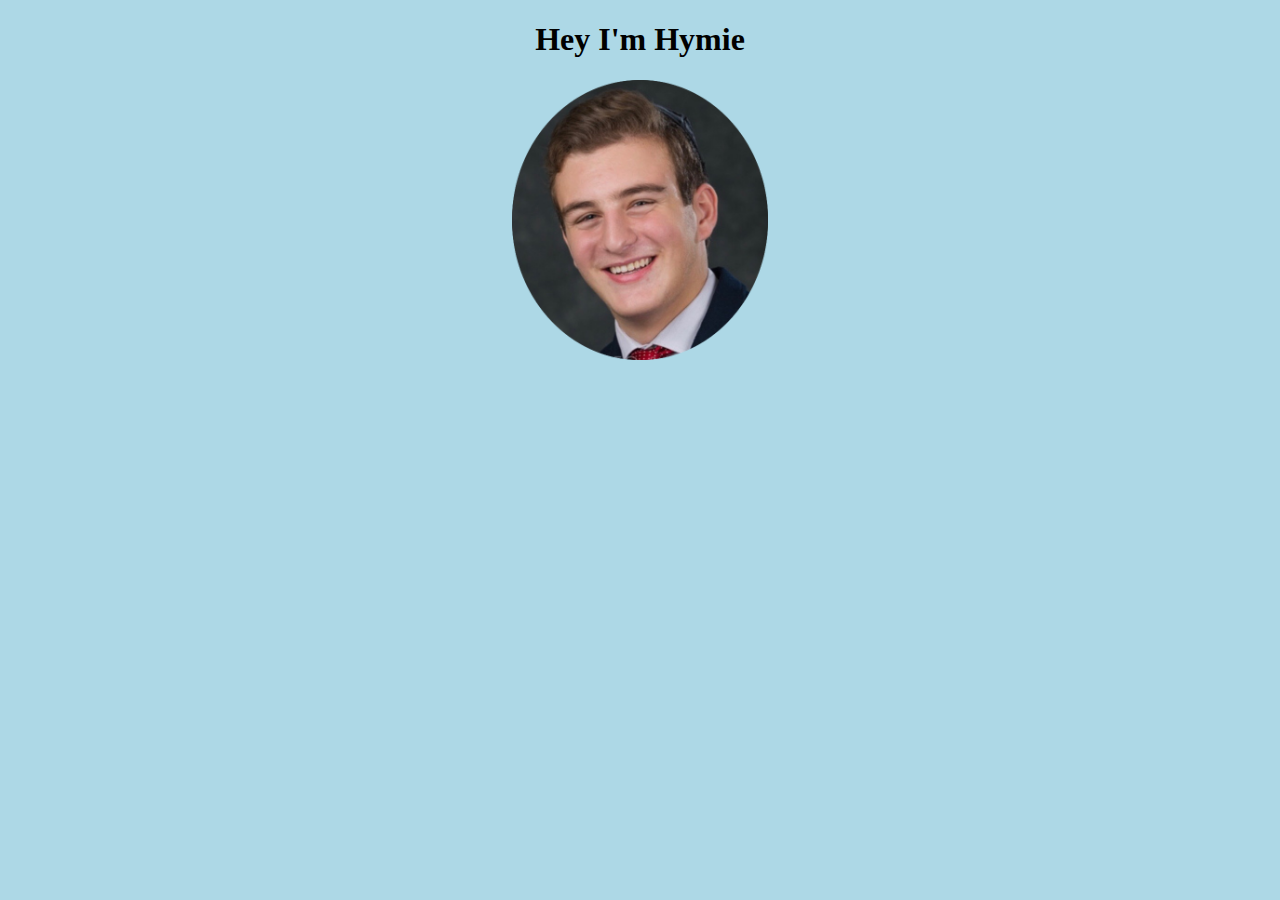
==== index.html @ 705fbb13 "Initial Commit of My First Website" ====
<!DOCTYPE html>
<html>
    <head>
        <meta charset="utf-8">
        <title>Hymie's site</title>
    </head>
    <body>
        <h1>Hey I'm Hymie</h1>
        <img src="DopePic.png" alt="">
    </body>
</html>

<style media="screen">
    body{
        font-family: American Typewriter;
        background-color: lightblue;
        margin: 0;
    }
    img {
        width: 20vw;
        margin-left: 40vw;
    }
    h1 {
        text-align: center;
    }
</style>
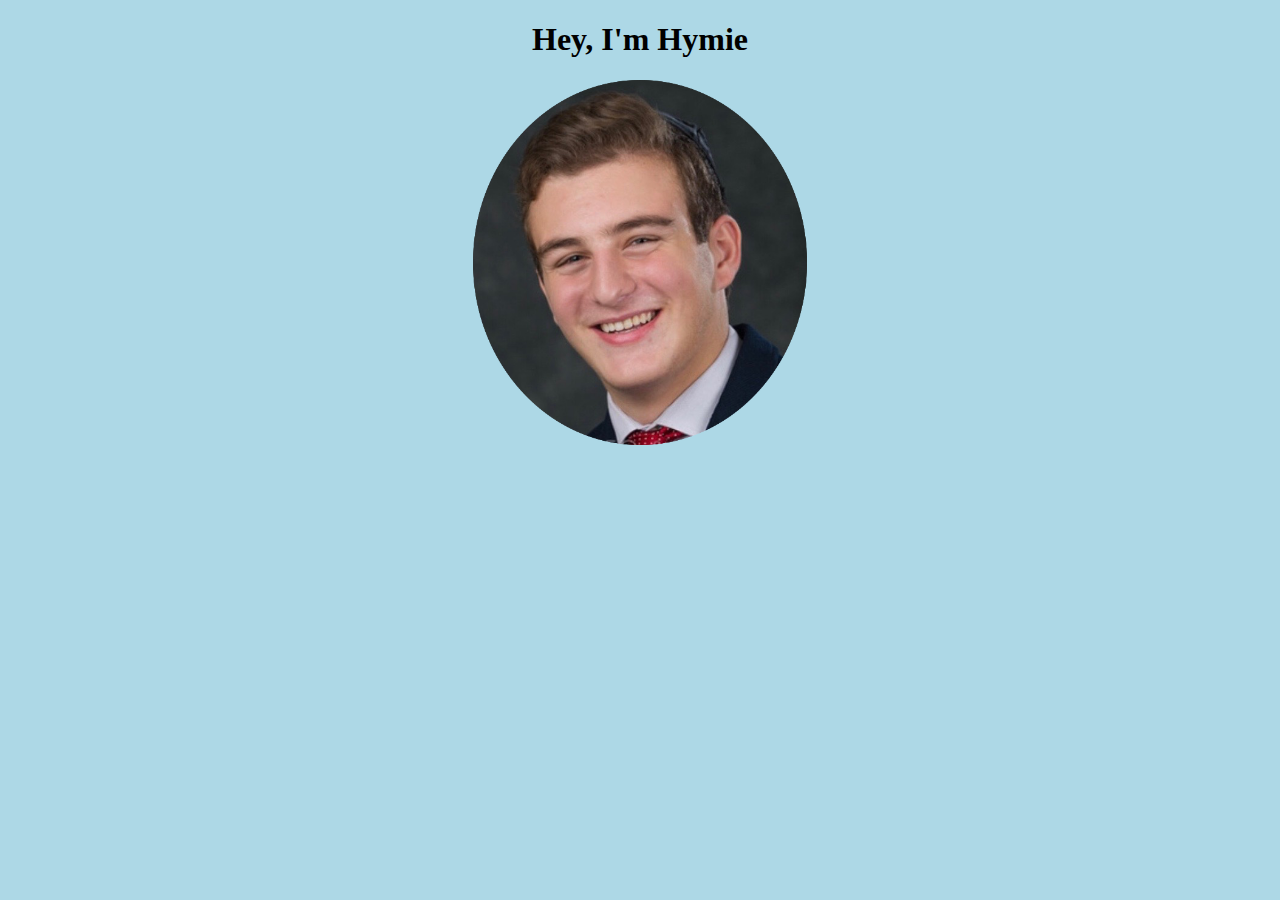
==== commit 2e412216: "Size updates on image" ====
--- a/index.html
+++ b/index.html
@@ -5,7 +5,7 @@
         <title>Hymie's site</title>
     </head>
     <body>
-        <h1>Hey I'm Hymie</h1>
+        <h1>Hey, I'm Hymie</h1>
         <img src="DopePic.png" alt="">
     </body>
 </html>
@@ -17,8 +17,8 @@
         margin: 0;
     }
     img {
-        width: 20vw;
-        margin-left: 40vw;
+        width: 250pt;
+        margin-left: calc((100vw - 250pt) / 2);
     }
     h1 {
         text-align: center;
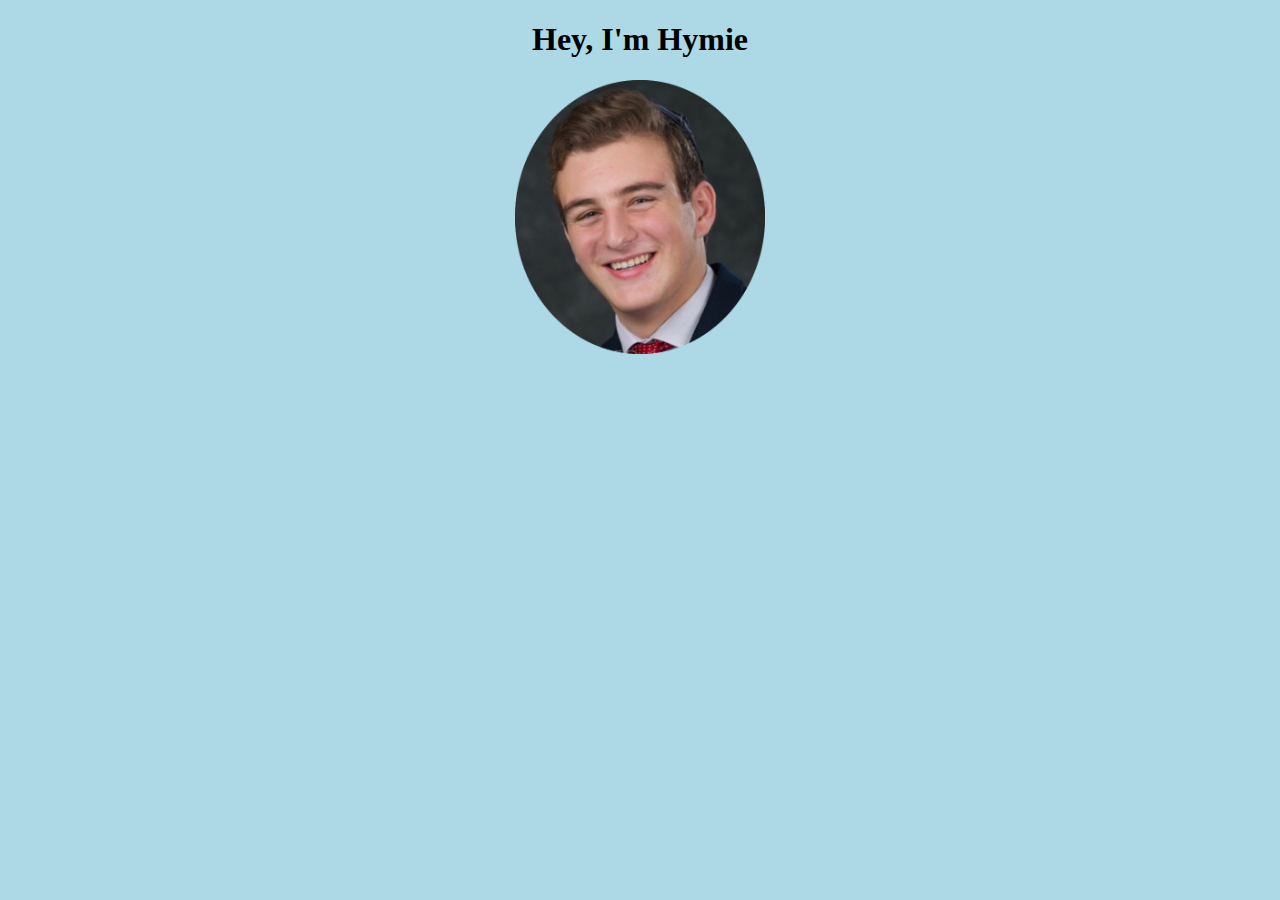
==== commit d36343b7: "More resizing" ====
--- a/index.html
+++ b/index.html
@@ -17,8 +17,8 @@
         margin: 0;
     }
     img {
-        width: 250pt;
-        margin-left: calc((100vw - 250pt) / 2);
+        width: 250px;
+        margin-left: calc((100vw - 250px) / 2);
     }
     h1 {
         text-align: center;
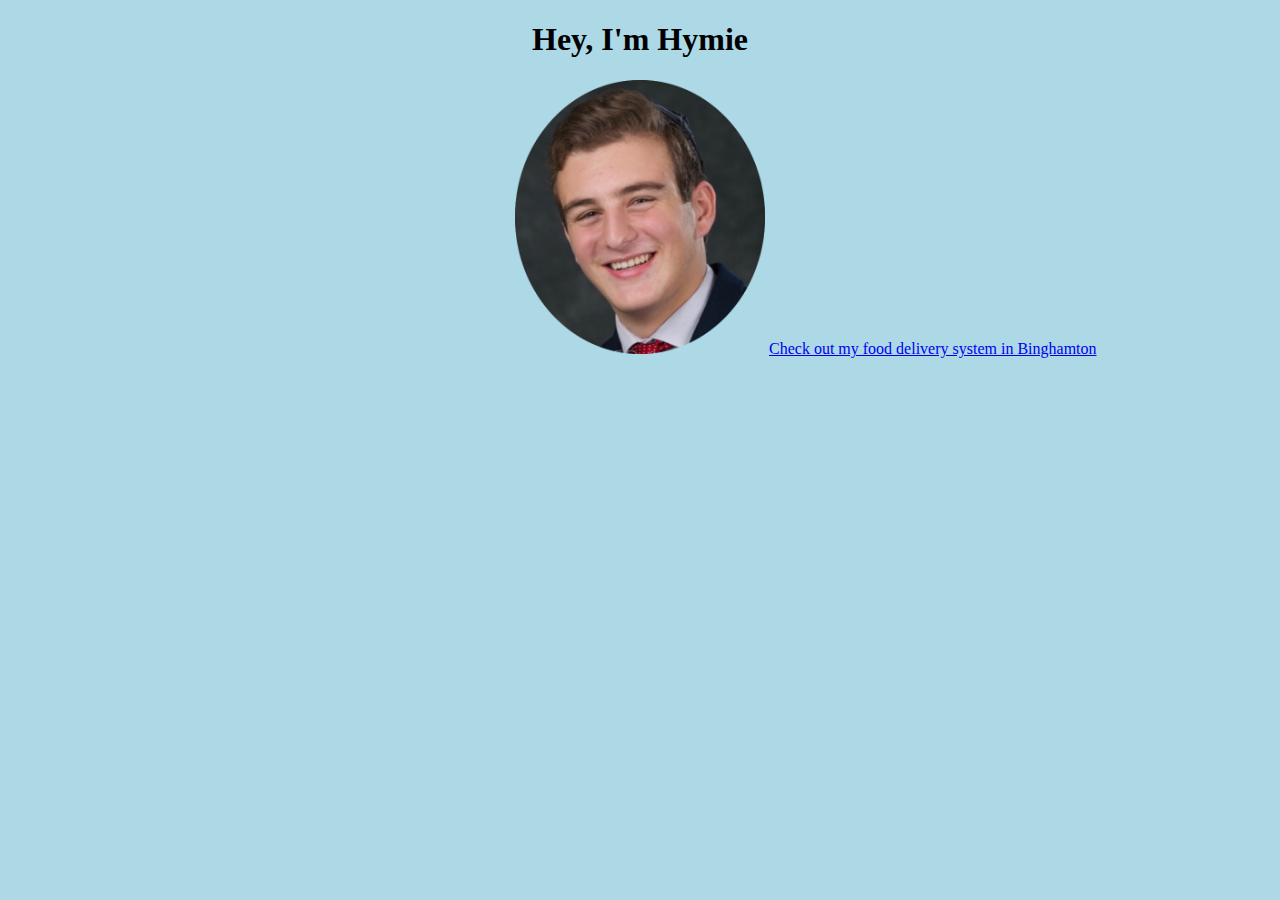
==== commit cd713e60: "Food Delivery Page" ====
--- a/index.html
+++ b/index.html
@@ -2,25 +2,12 @@
 <html>
     <head>
         <meta charset="utf-8">
+        <link rel="stylesheet" href="styles.css">
         <title>Hymie's site</title>
     </head>
     <body>
         <h1>Hey, I'm Hymie</h1>
         <img src="DopePic.png" alt="">
+        <a href="DeliveryPage">Check out my food delivery system in Binghamton</a>
     </body>
 </html>
-
-<style media="screen">
-    body{
-        font-family: American Typewriter;
-        background-color: lightblue;
-        margin: 0;
-    }
-    img {
-        width: 250px;
-        margin-left: calc((100vw - 250px) / 2);
-    }
-    h1 {
-        text-align: center;
-    }
-</style>
--- a/styles.css
+++ b/styles.css
@@ -0,0 +1,12 @@
+body {
+    font-family: American Typewriter;
+    background-color: lightblue;
+    margin: 0;
+}
+img {
+    width: 250px;
+    margin-left: calc((100vw - 250px) / 2);
+}
+h1, a {
+    text-align: center;
+}
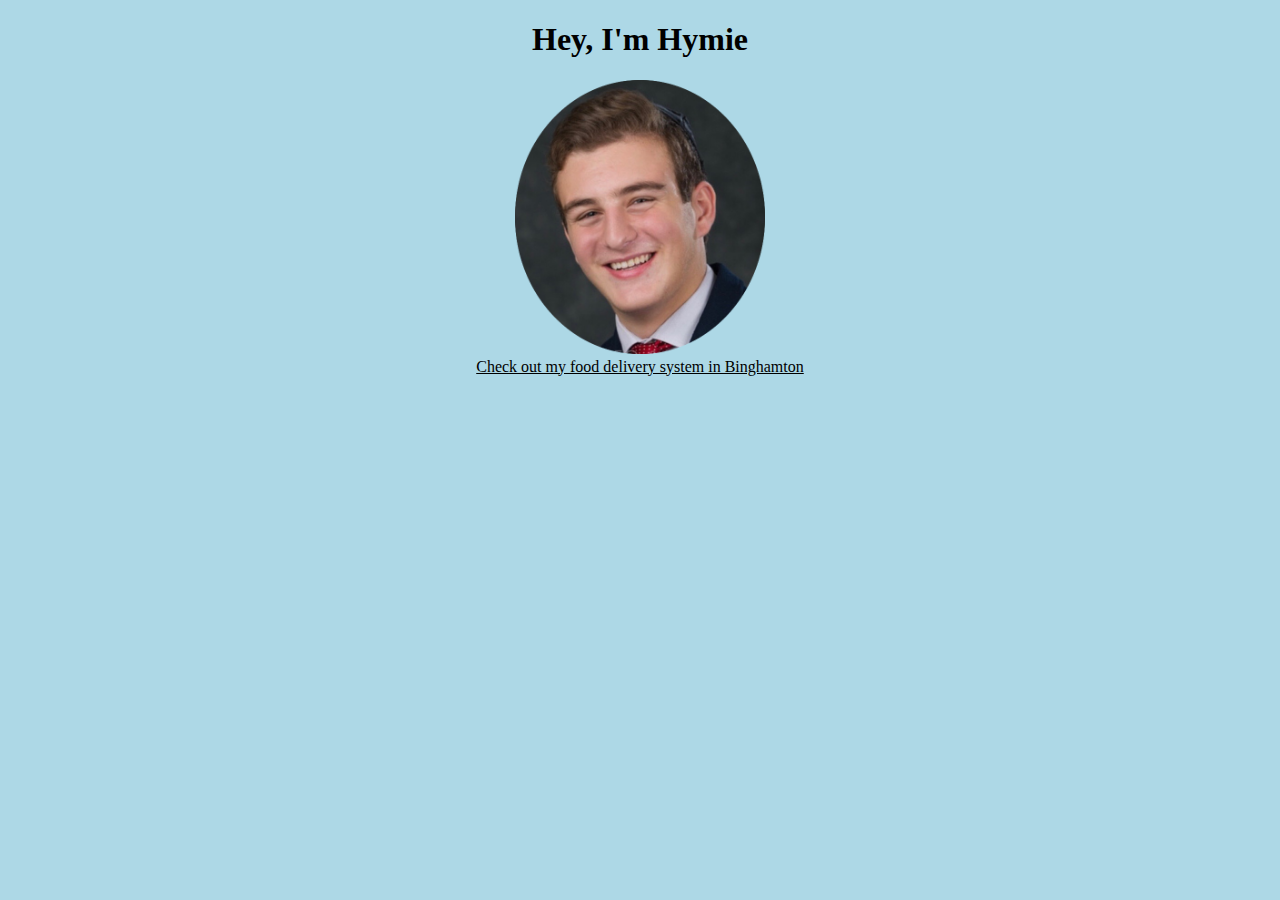
==== commit a01dbc54: "Polish" ====
--- a/index.html
+++ b/index.html
@@ -7,7 +7,12 @@
     </head>
     <body>
         <h1>Hey, I'm Hymie</h1>
-        <img src="DopePic.png" alt="">
-        <a href="DeliveryPage">Check out my food delivery system in Binghamton</a>
+        <div class="Container">
+            <img src="DopePic.png" alt="">
+        </div>
+        <div class="Container">
+            <a href="DeliveryPage/">Check out my food delivery system in Binghamton</a>
+        </div>
+
     </body>
 </html>
--- a/styles.css
+++ b/styles.css
@@ -5,8 +5,17 @@
 }
 img {
     width: 250px;
-    margin-left: calc((100vw - 250px) / 2);
 }
 h1, a {
     text-align: center;
 }
+
+a {
+    margin-top: 50px;
+    color: black
+}
+
+.Container {
+    width: 100%;
+    text-align: center;
+}
